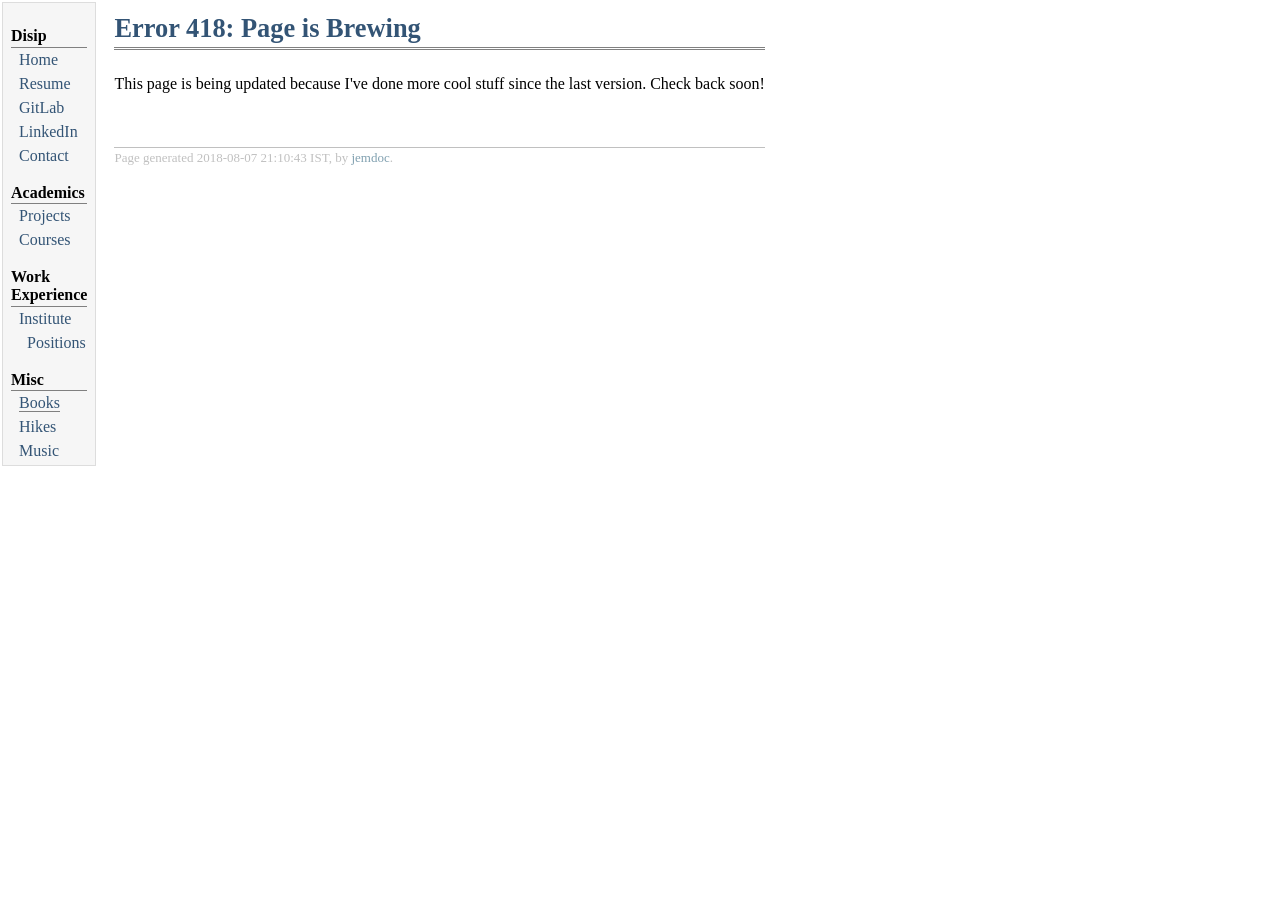
==== books.html @ d85e4e09 "updated" ====
<!DOCTYPE html PUBLIC "-//W3C//DTD XHTML 1.1//EN"
"http://www.w3.org/TR/xhtml11/DTD/xhtml11.dtd">
<html xmlns="http://www.w3.org/1999/xhtml" xml:lang="en">
<head>
<meta name="generator" content="jemdoc, see http://jemdoc.jaboc.net/" />
<meta http-equiv="Content-Type" content="text/html;charset=utf-8" />
<link rel="stylesheet" href="jemdoc.css" type="text/css" />
<title>Disip - Books</title>
</head>
<body>
<table summary="Table for page layout." id="tlayout">
<tr valign="top">
<td id="layout-menu">
<div class="menu-category">Disip</div>
<div class="menu-item"><a href="index.html">Home</a></div>
<!-- <div class="menu-item"><a href="about.html">About</a></div> -->
<div class="menu-item"><a href="resume.html">Resume</a></div>
<div class="menu-item"><a href="https://gitlab.com/disip12">GitLab</a></div>
<div class="menu-item"><a href="https://linkedin.com/in/disip">LinkedIn</a></div>
<div class="menu-item"><a href="contact.html">Contact</a></div>
<div class="menu-category">Academics</div>
<!-- <div class="menu-item"><a href="research.html">Research</a></div> -->
<div class="menu-item"><a href="projects.html">Projects</a></div>
<div class="menu-item"><a href="courses.html">Courses</a></div>
<div class="menu-category">Work<br>Experience</div>
<div class="menu-item"><a href="position.html">Institute<br>Positions</a></div>
<div class="menu-category">Misc</div>
<div class="menu-item"><a href="books.html" class="current">Books</a></div>
<div class="menu-item"><a href="hikes.html">Hikes</a></div>
<div class="menu-item"><a href="music.html">Music</a></div>
</td>

<td id="layout-content">
<div id="toptitle">
<h1>Error 418: Page is Brewing</h1>
</div>
<p>This page is being updated because I've done more cool stuff since the last version. Check back soon!</p>
<div id="footer">
<div id="footer-text">
Page generated 2018-08-07 21:10:43 IST, by <a href="http://jemdoc.jaboc.net/">jemdoc</a>.
</div>
</div>
</td>
</tr>
</table>
</body>
</html>
---- jemdoc.css ----
/* Default css file for jemdoc. */

table#tlayout {
    border: none;
    border-collapse: separate;
    background: white;
}

body {
	background: white;
	font-family: Georgia, serif;
	padding-bottom: 8px;
	margin: 0;
}

#layout-menu {
	background: #f6f6f6;
	border: 1px solid #dddddd;
	padding-top: 0.5em;
	padding-left: 8px;
	padding-right: 8px;
	font-size: 1.0em;
	width: auto;
	white-space: nowrap;
    text-align: left;
    vertical-align: top;
}

#layout-menu td {
	background: #f4f4f4;
    vertical-align: top;
}

#layout-content {
	padding-top: 0.0em;
	padding-left: 1.0em;
	padding-right: 1.0em;
    border: none;
    background: white;
    text-align: left;
    vertical-align: top;
}

#layout-menu a {
	line-height: 1.5em;
	margin-left: 0.5em;
}

tt {
    background: #ffffdd;
}

pre, tt {
	font-size: 90%;
	font-family: monaco, monospace;
}

a, a > tt {
	color: #335475;
	text-decoration: none;
}

a:hover {
	border-bottom: 1px gray dotted;
}

#layout-menu a.current:link, #layout-menu a.current:visited {
	color: #335475;
	border-bottom: 1px gray solid;
}
#layout-menu a:link, #layout-menu a:visited, #layout-menu a:hover {
	color: #335475;
	text-decoration: none;
}
#layout-menu a:hover {
	text-decoration: none;
}

div.menu-category {
	border-bottom: 1px solid gray;
	margin-top: 0.8em;
	padding-top: 0.2em;
	padding-bottom: 0.1em;
	font-weight: bold;
}

div.menu-item {
	padding-left: 16px;
	text-indent: -16px;
}

div#toptitle {
	padding-bottom: 0.2em;
	margin-bottom: 1.5em;
	border-bottom: 3px double gray;
}

/* Reduce space if we begin the page with a title. */
div#toptitle + h2, div#toptitle + h3 {
	margin-top: -0.7em;
}

div#subtitle {
	margin-top: 0.0em;
	margin-bottom: 0.0em;
	padding-top: 0em;
	padding-bottom: 0.1em;
}

em {
	font-style: italic;
}

strong {
	font-weight: bold;
}


h1, h2, h3 {
	color: #335475;
	margin-top: 0.7em;
	margin-bottom: 0.3em;
	padding-bottom: 0.2em;
	line-height: 1.0;
	padding-top: 0.5em;
	border-bottom: 1px solid #aaaaaa;
}

h1 {
	font-size: 165%;
}

h2 {
	padding-top: 0.8em;
	font-size: 125%;
}

h2 + h3 {
    padding-top: 0.2em;
}

h3 {
	font-size: 110%;
	border-bottom: none;
}

p {
	margin-top: 0.0em;
	margin-bottom: 0.8em;
	padding: 0;
	line-height: 1.3;
}

pre {
	padding: 0;
	margin: 0;
}

div#footer {
	font-size: small;
	border-top: 1px solid #c0c0c0;
	padding-top: 0.1em;
	margin-top: 4.0em;
	color: #c0c0c0;
}

div#footer a {
	color: #80a0b0;
}

div#footer-text {
	float: left;
	padding-bottom: 8px;
}

ul, ol, dl {
	margin-top: 0.2em;
	padding-top: 0;
	margin-bottom: 0.8em;
}

dt {
	margin-top: 0.5em;
	margin-bottom: 0;
}

dl {
	margin-left: 20px;
}

dd {
	color: #222222;
}

dd > *:first-child {
	margin-top: 0;
}

ul {
	list-style-position: outside;
	list-style-type: square;
}

p + ul, p + ol {
	margin-top: -0.5em;
}

li ul, li ol {
	margin-top: -0.3em;
}

ol {
	list-style-position: outside;
	list-style-type: decimal;
}

li p, dd p {
	margin-bottom: 0.3em;
}


ol ol {
	list-style-type: lower-alpha;
}

ol ol ol {
	list-style-type: lower-roman;
}

p + div.codeblock {
	margin-top: -0.6em;
}

div.codeblock, div.infoblock {
	margin-right: 0%;
	margin-top: 1.2em;
	margin-bottom: 1.3em;
}

div.blocktitle {
	font-weight: bold;
	color: #cd7b62;
	margin-top: 1.2em;
	margin-bottom: 0.1em;
}

div.blockcontent {
	border: 1px solid silver;
	padding: 0.3em 0.5em;
}

div.infoblock > div.blockcontent {
	background: #ffffee;
}

div.blockcontent p + ul, div.blockcontent p + ol {
	margin-top: 0.4em;
}

div.infoblock p {
	margin-bottom: 0em;
}

div.infoblock li p, div.infoblock dd p {
	margin-bottom: 0.5em;
}

div.infoblock p + p {
	margin-top: 0.8em;
}

div.codeblock > div.blockcontent {
	background: #f6f6f6;
}

span.pycommand {
	color: #000070;
}

span.statement {
	color: #008800;
}
span.builtin {
	color: #000088;
}
span.special {
	color: #990000;
}
span.operator {
	color: #880000;
}
span.error {
	color: #aa0000;
}
span.comment, span.comment > *, span.string, span.string > * {
	color: #606060;
}

@media print {
	#layout-menu { display: none; }
}

#fwtitle {
	margin: 2px;
}

#fwtitle #toptitle {
	padding-left: 0.5em;
	margin-bottom: 0.5em;
}

#layout-content h1:first-child, #layout-content h2:first-child, #layout-content h3:first-child {
	margin-top: -0.7em;
}

div#toptitle h1, #layout-content div#toptitle h1 {
	margin-bottom: 0.0em;
	padding-bottom: 0.1em;
	padding-top: 0;
	margin-top: 0.5em;
	border-bottom: none;
}

img.eq {
	padding: 0;
	padding-left: 0.1em;
	padding-right: 0.1em;
	margin: 0;
}

img.eqwl {
	padding-left: 2em;
	padding-top: 0.6em;
	padding-bottom: 0.2em;
	margin: 0;
}

table {
    border: 2px solid black;
    border-collapse: collapse;
}

td {
    padding: 2px;
    padding-left: 0.5em;
    padding-right: 0.5em;
    text-align: center;
    border: 1px solid gray;
}

table + table {
    margin-top: 1em;
}

tr.heading {
    font-weight: bold;
    border-bottom: 2px solid black;
}

img {
    border: none;
}

table.imgtable, table.imgtable td {
    border: none;
    text-align: left;
}
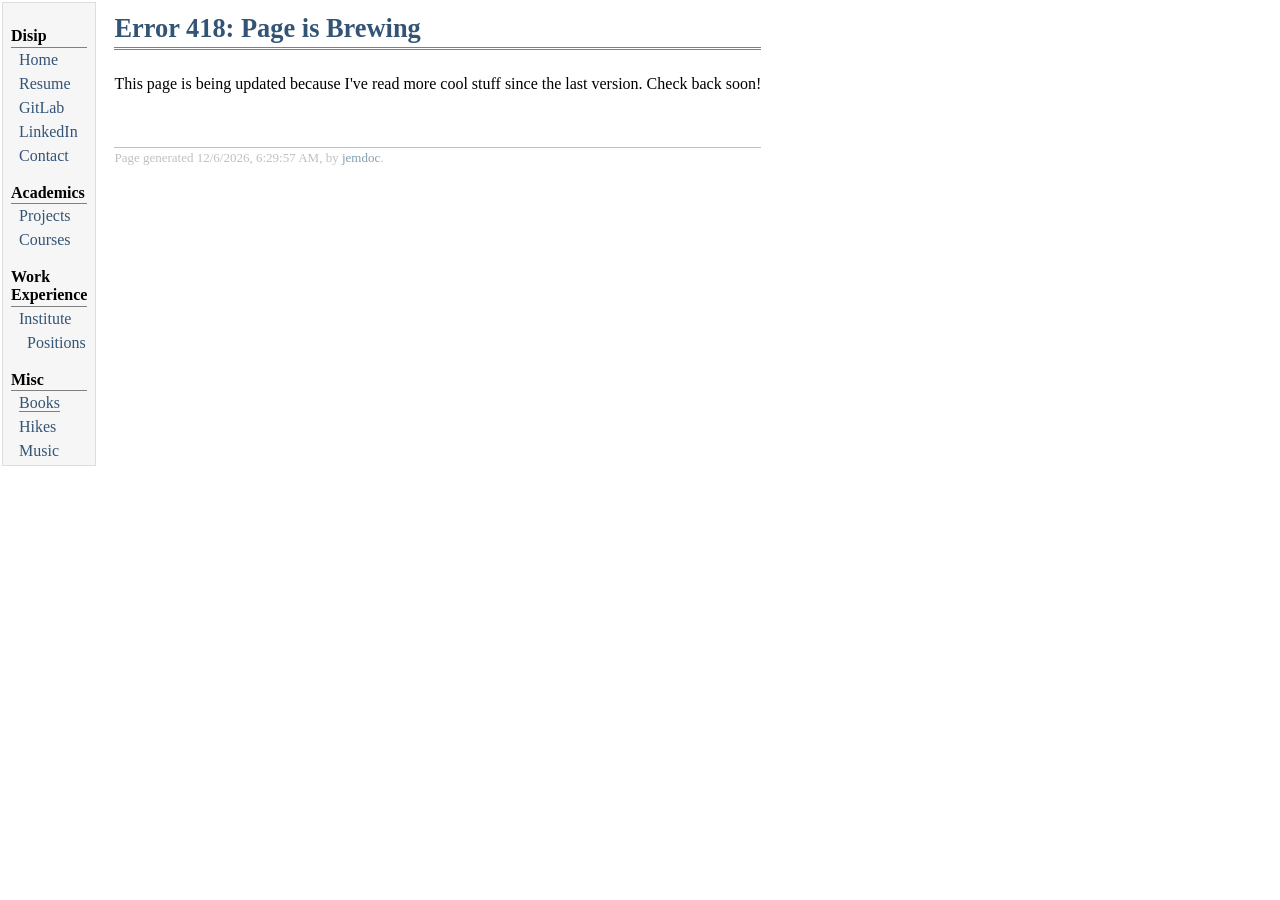
==== commit 245c4572: "fixed bottom stamp" ====
--- a/books.html
+++ b/books.html
@@ -34,10 +34,10 @@
 <div id="toptitle">
 <h1>Error 418: Page is Brewing</h1>
 </div>
-<p>This page is being updated because I've done more cool stuff since the last version. Check back soon!</p>
+<p>This page is being updated because I've read more cool stuff since the last version. Check back soon!</p>
 <div id="footer">
 <div id="footer-text">
-Page generated 2018-08-07 21:10:43 IST, by <a href="http://jemdoc.jaboc.net/">jemdoc</a>.
+Page generated <script type="text/javascript">document.write(new Date().toLocaleString());</script>, by <a href="http://jemdoc.jaboc.net/">jemdoc</a>.
 </div>
 </div>
 </td>
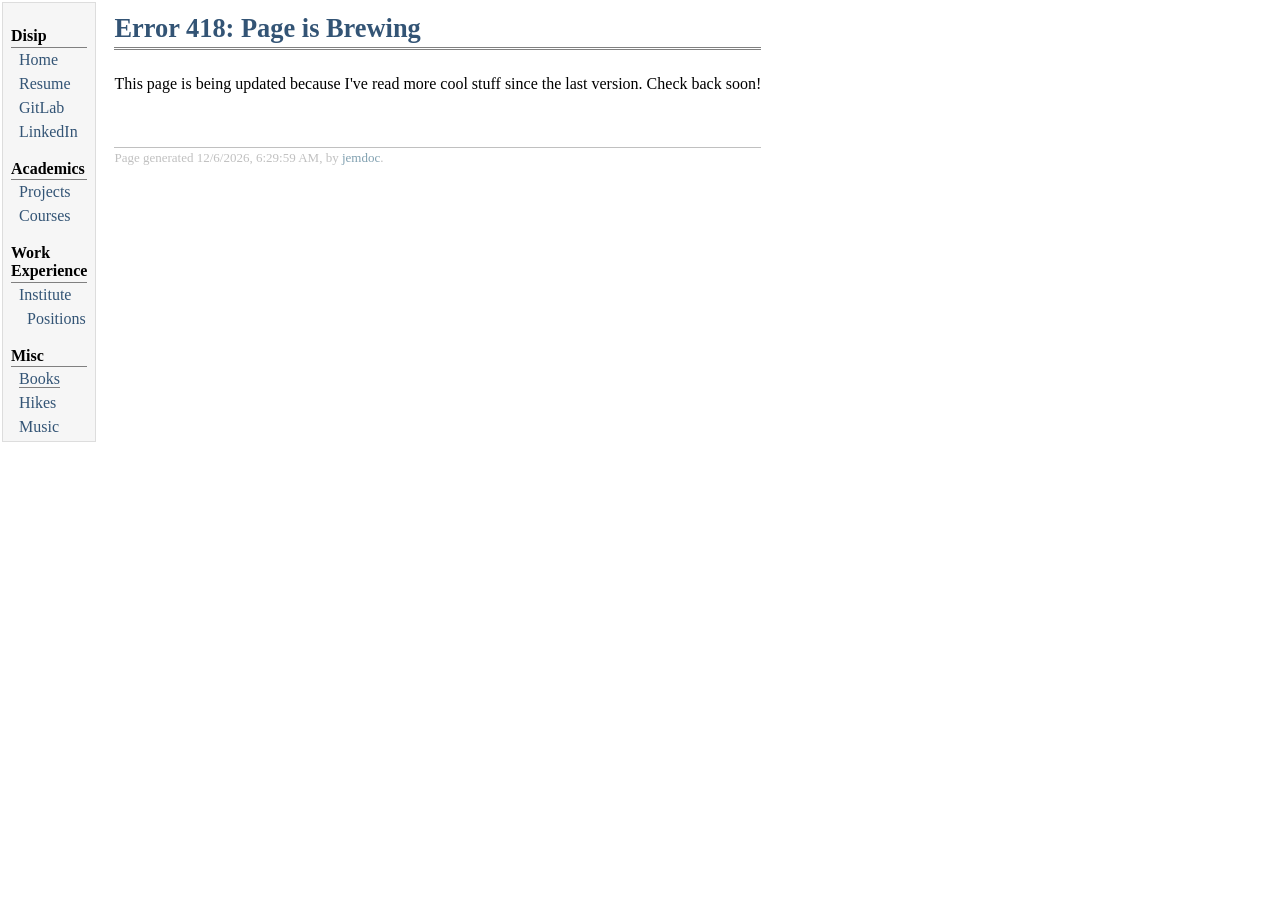
==== commit fa5339ce: "remved contact, added to homepage" ====
--- a/books.html
+++ b/books.html
@@ -17,7 +17,7 @@
 <div class="menu-item"><a href="resume.html">Resume</a></div>
 <div class="menu-item"><a href="https://gitlab.com/disip12">GitLab</a></div>
 <div class="menu-item"><a href="https://linkedin.com/in/disip">LinkedIn</a></div>
-<div class="menu-item"><a href="contact.html">Contact</a></div>
+
 <div class="menu-category">Academics</div>
 <!-- <div class="menu-item"><a href="research.html">Research</a></div> -->
 <div class="menu-item"><a href="projects.html">Projects</a></div>
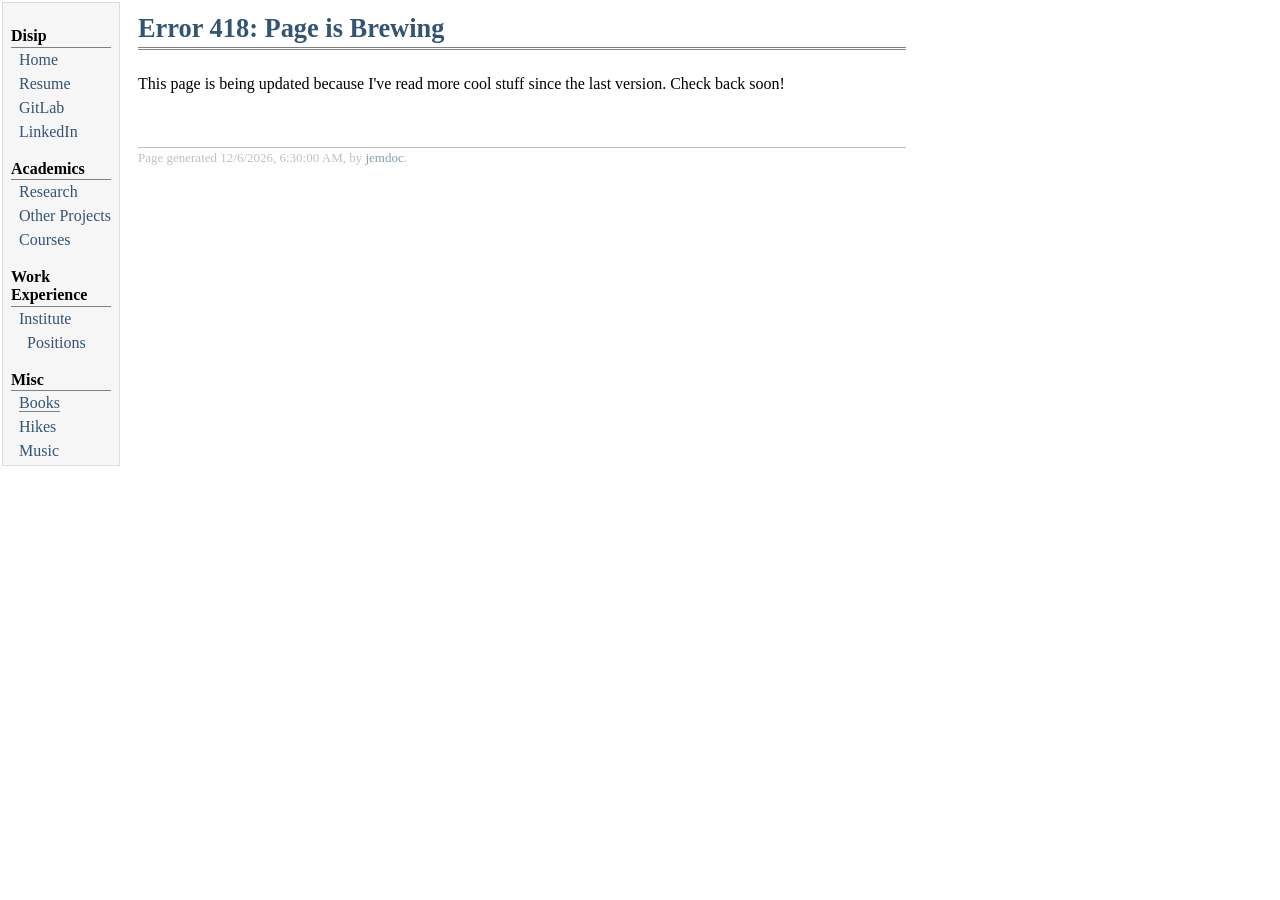
==== commit 277e32f3: "modified projects added new entries only" ====
--- a/books.html
+++ b/books.html
@@ -19,8 +19,8 @@
 <div class="menu-item"><a href="https://linkedin.com/in/disip">LinkedIn</a></div>
 
 <div class="menu-category">Academics</div>
-<!-- <div class="menu-item"><a href="research.html">Research</a></div> -->
-<div class="menu-item"><a href="projects.html">Projects</a></div>
+<div class="menu-item"><a href="research.html">Research</a></div>
+<div class="menu-item"><a href="projects.html">Other Projects</a></div>
 <div class="menu-item"><a href="courses.html">Courses</a></div>
 <div class="menu-category">Work<br>Experience</div>
 <div class="menu-item"><a href="position.html">Institute<br>Positions</a></div>
--- a/jemdoc.css
+++ b/jemdoc.css
@@ -35,6 +35,7 @@
 	padding-top: 0.0em;
 	padding-left: 1.0em;
 	padding-right: 1.0em;
+	width: 48em;
     border: none;
     background: white;
     text-align: left;
@@ -364,4 +365,22 @@
 table.imgtable, table.imgtable td {
     border: none;
     text-align: left;
-}+}
+.photo-grid {
+	display: grid;
+	grid-template-columns: repeat(2, 250px);
+	gap: 1.5em;
+	margin-top: 1em;
+}
+
+.photo-cell h3 {
+	margin: 0 0 0.4em 0;
+}
+
+.photo-cell img {
+	width: 100%;
+	aspect-ratio: 4 / 3;
+	object-fit: cover;
+	display: block;
+	border: 1px solid #dddddd;
+}
